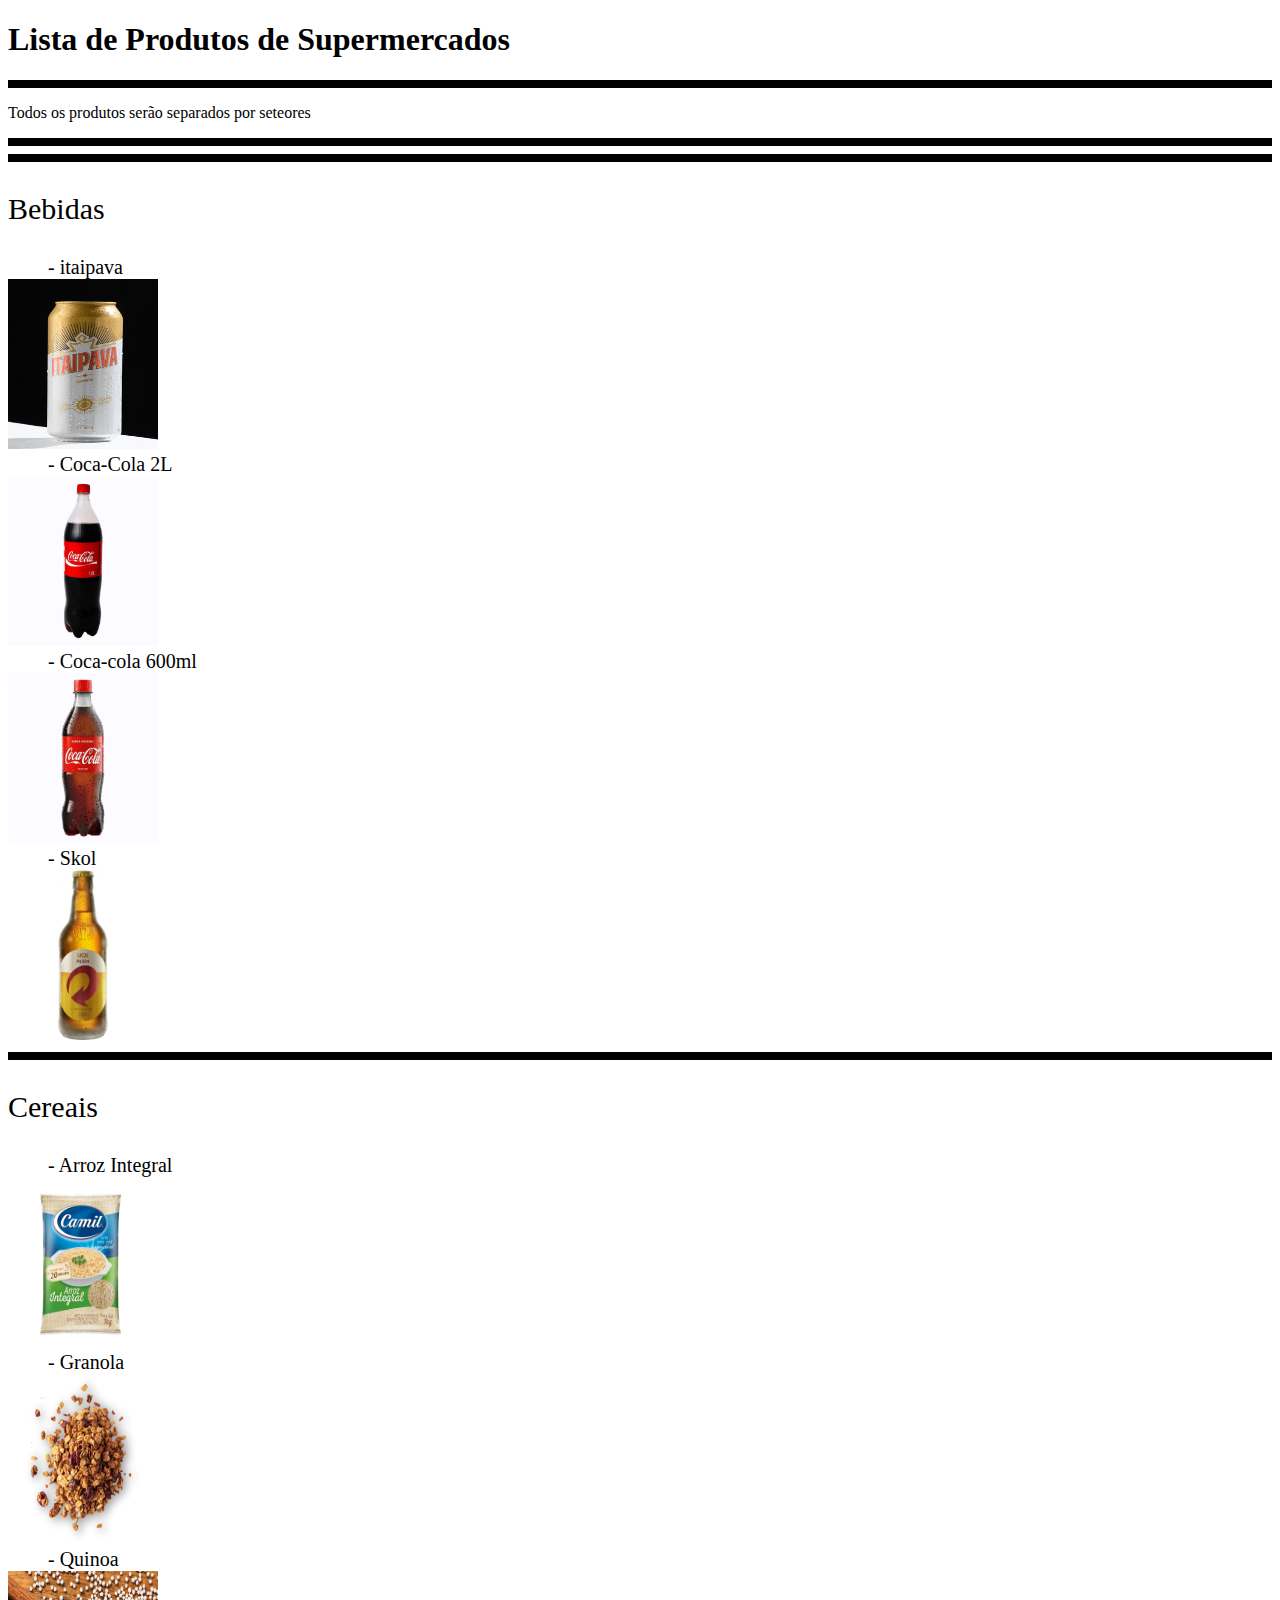
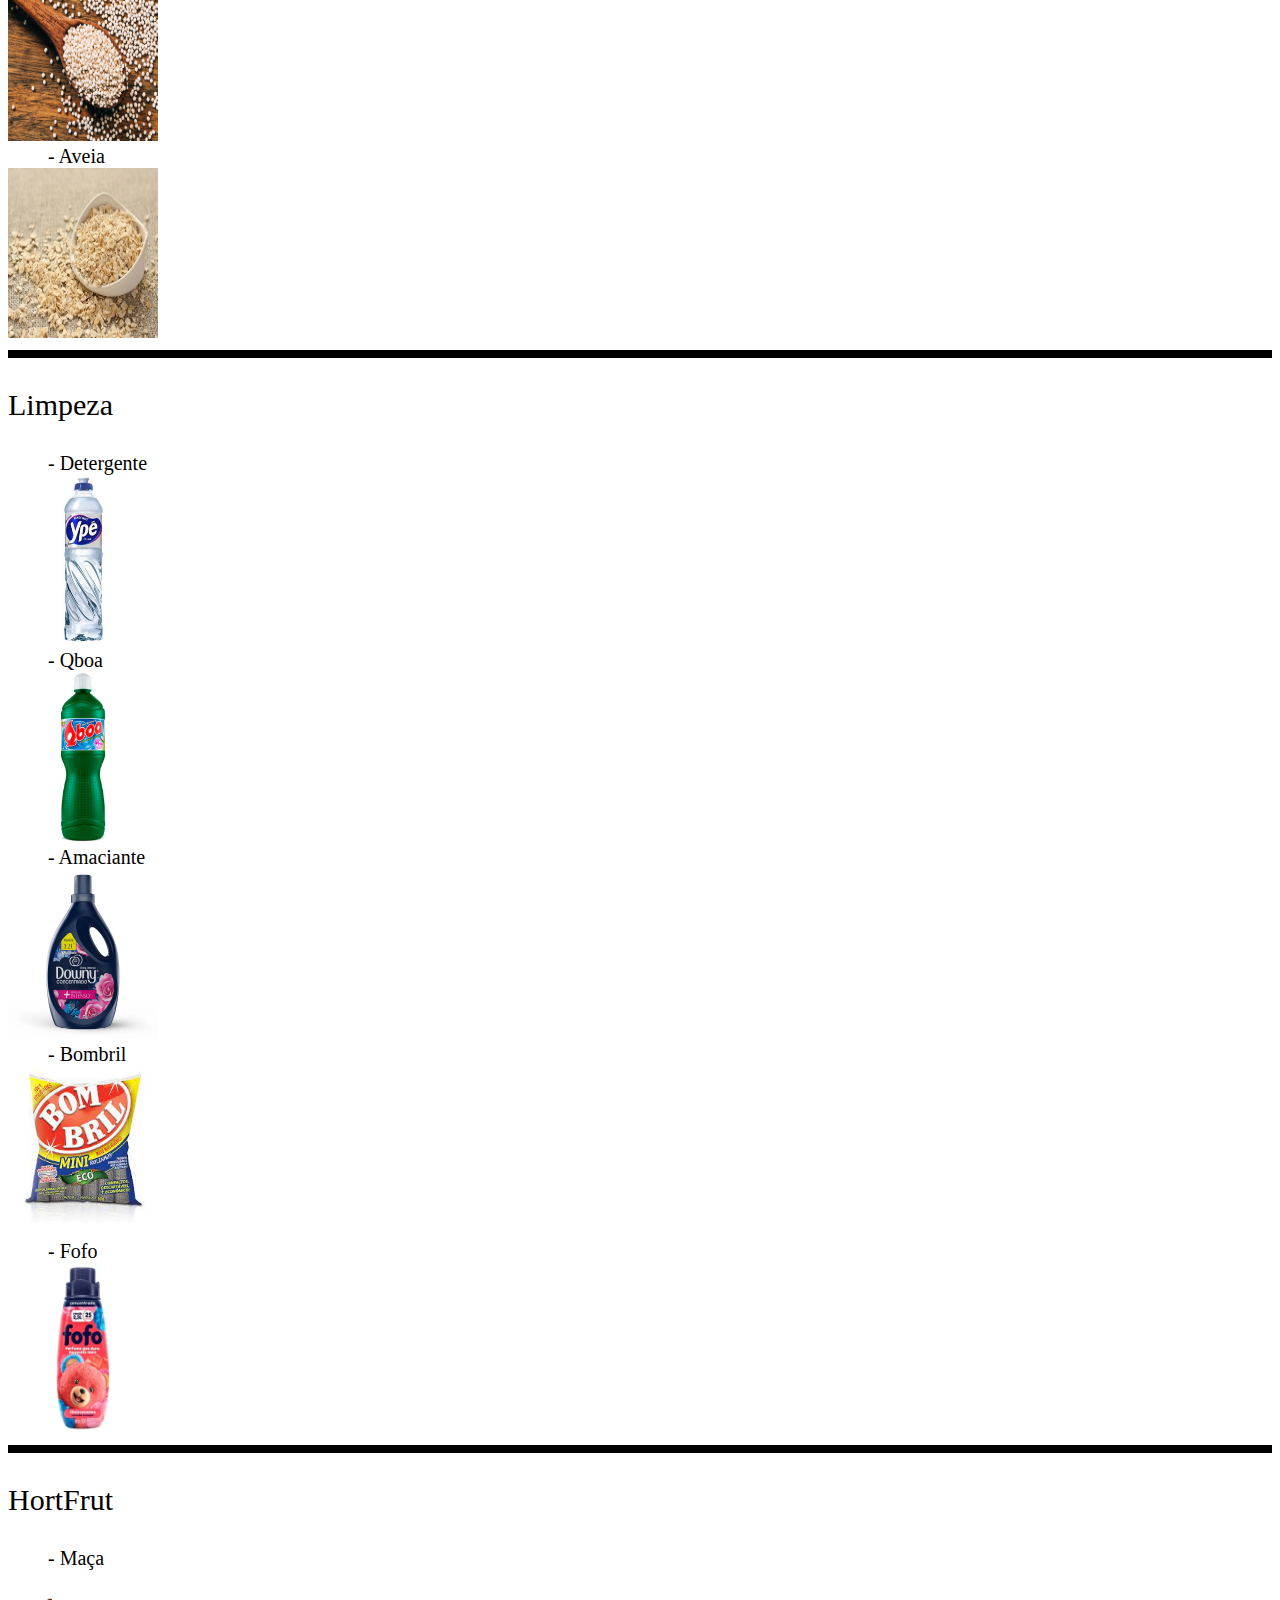
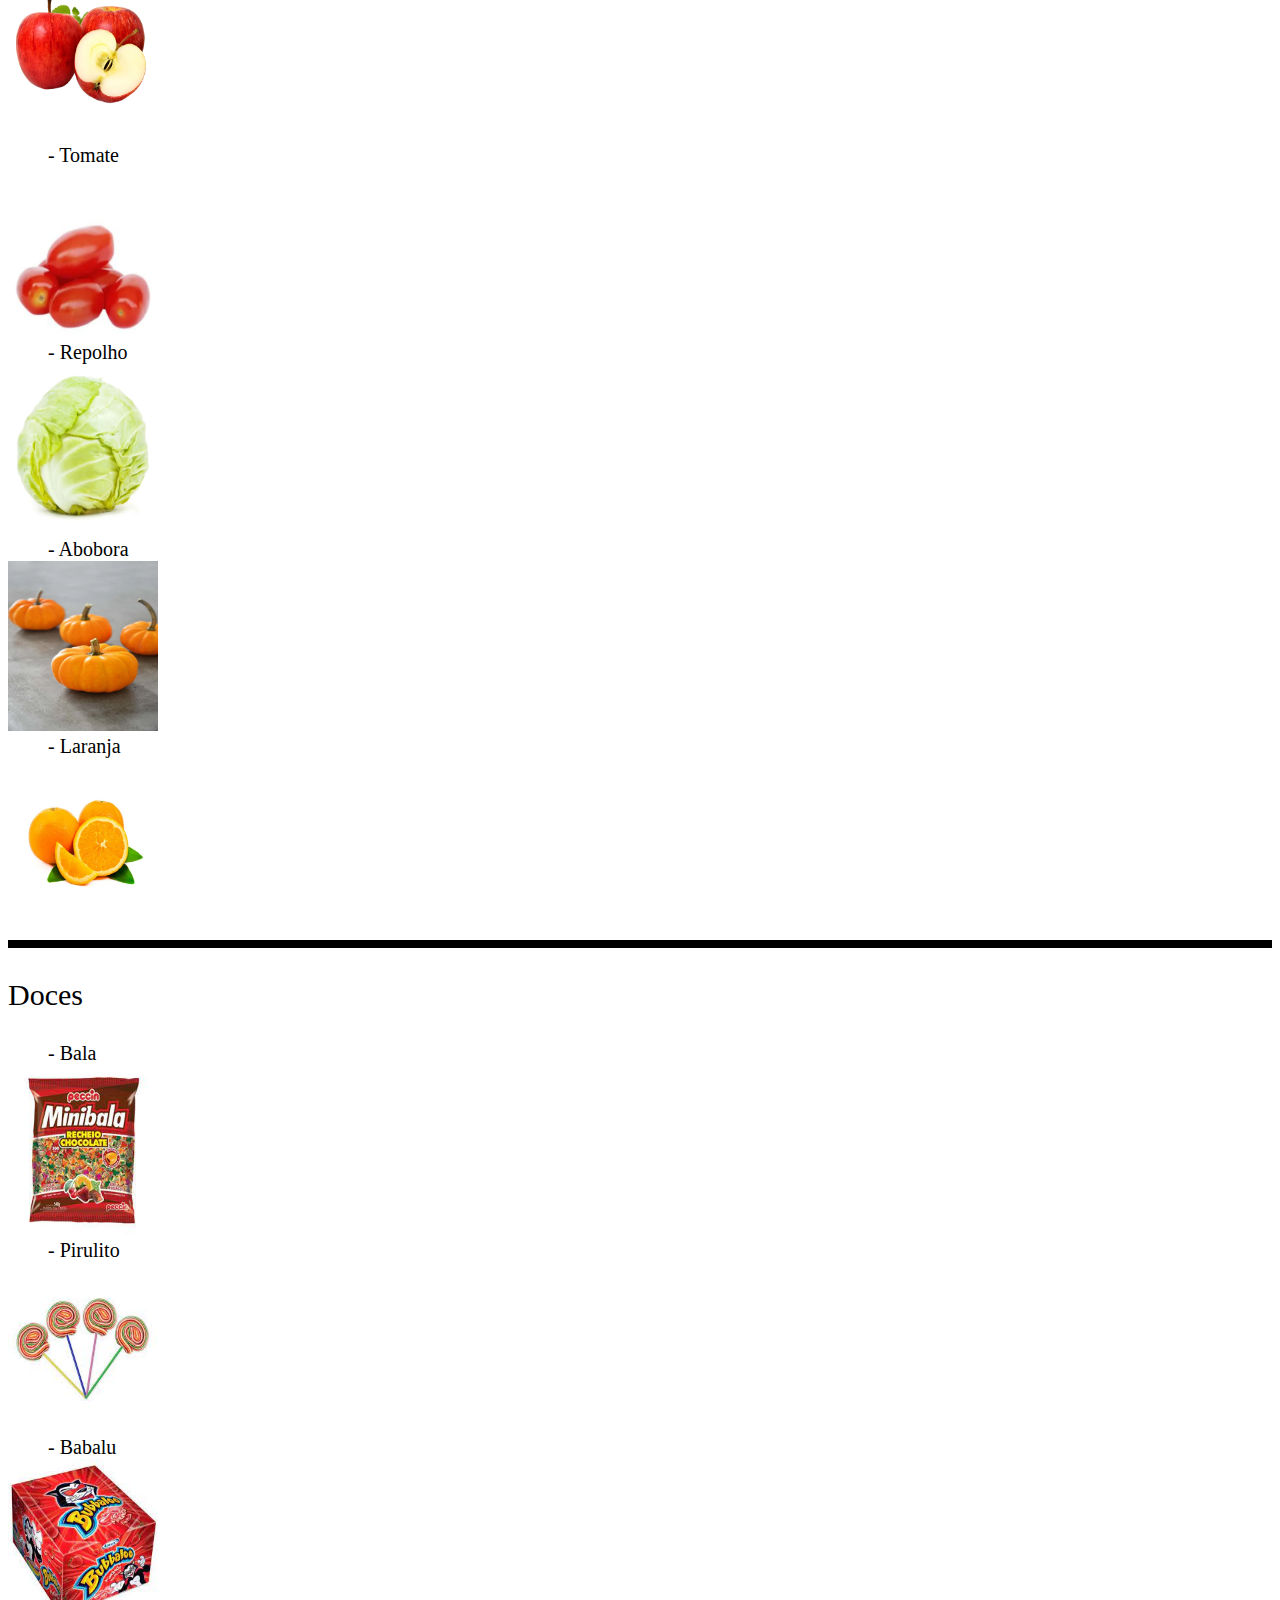
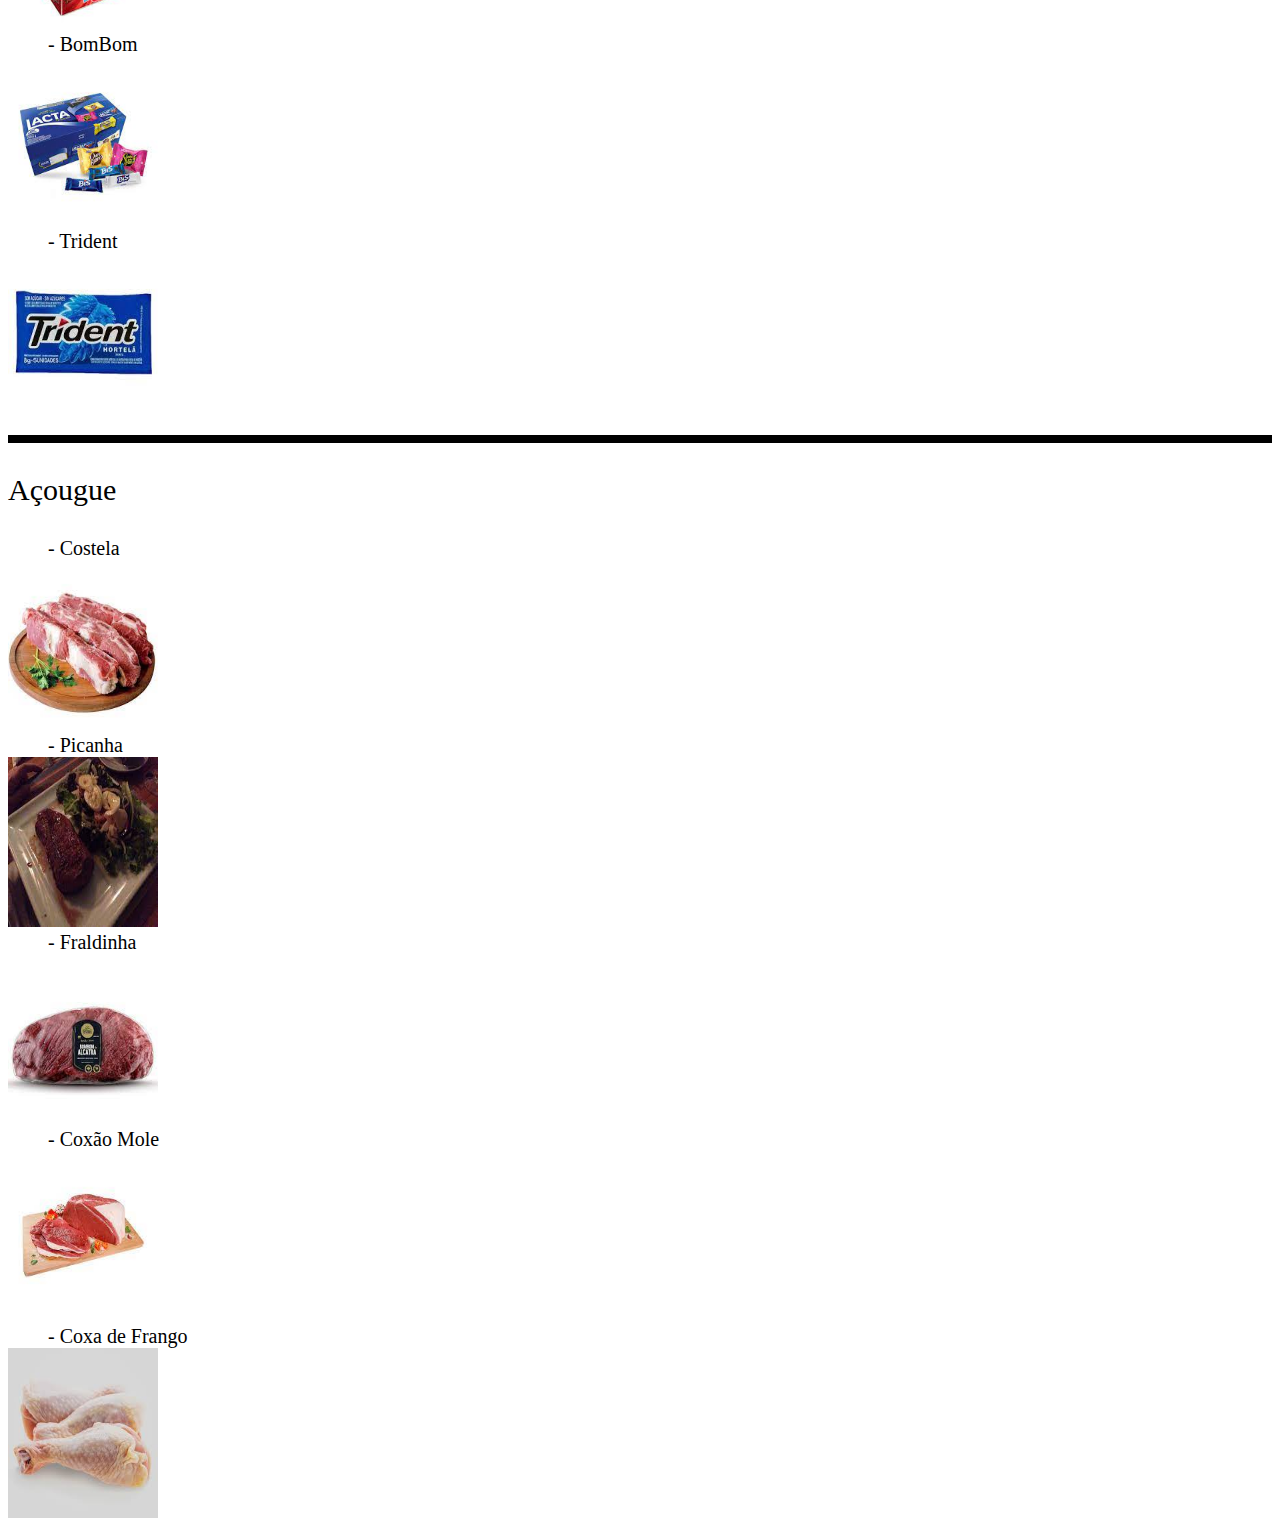
==== Exercicio 11_03_2024/index.html @ 72673f76 "update 12_03_2024" ====
<!DOCTYPE html>
<html lang="pt-br">

<head>
    <meta charset="UTF-8">
    <meta name="viewport" content="width=device-width, initial-scale=1.0">
    <title>Lista de supermercados</title>
    <style>
        dl {
            font-size: 30px;
        }
        dd {
            font-size: 20px;
            
        }
        hr {
            border: 4px solid black;
        }
    </style>
</head>

<body>
    <h1> Lista de Produtos de Supermercados</h1>
    <hr>
    <p>Todos os produtos serão separados por seteores</p>
    <hr>
    <dt>
        <hr>
        <dl>Bebidas</dl>
            <dd>- itaipava</dd>
                <img width="150px" height="170px" src="./_img/itaipava.jpg"/>
                
            <dd>- Coca-Cola 2L</dd>
                <img width="150px" height="170px" src="./_img/coca2l.jpg"/>
            <dd>- Coca-cola 600ml</dd>
                    <img width="150px" height="170px" src="./_img/coca600ml.jpg"/>
            <dd>- Skol</dd>
                <img width="150px" height="170px" src="./_img/skol.jpg"/>
        <hr>
        
        <dl>Cereais</dl>
            <dd>- Arroz Integral</dd>
                <img width="150px" height="170px" src="./_img/arroz.png"/>
            <dd>- Granola</dd>
                <img width="150px" height="170px" src="./_img/granola.webp"/>
            <dd>- Quinoa</dd>
                <img width="150px" height="170px" src="./_img/quinoa.jpg"/>
            <dd>- Aveia</dd>
                <img width="150px" height="170px" src="./_img/aveia.webp"/>

        <hr>
        <dl>Limpeza</dl>
            <dd>- Detergente</dd>
                <img width="150px" height="170px" src="./_img/detergente.jpg"/>
            <dd>- Qboa</dd>
                <img width="150px" height="170px" src="./_img/qboa.webp"/>
            <dd>- Amaciante </dd>
                <img width="150px" height="170px" src="./_img/amaciante Downy.webp"/>
            <dd>- Bombril</dd>
                <img width="150px" height="170px" src="./_img/bombril.jfif"/>
            <dd>- Fofo</dd>
                <img width="150px" height="170px" src="./_img/fofo.webp"/>
        
        <hr>
        <dl>HortFrut</dl>
            <dd>- Maça</dd>
                <img width="150px" height="170px" src="./_img/maca.png"/>
            <dd>- Tomate</dd>
                <img width="150px" height="170px" src="./_img/tomate.webp"/>
            <dd>- Repolho</dd>
                <img width="150px" height="170px" src="./_img/repolho.webp"/>
            <dd>- Abobora</dd>
                <img width="150px" height="170px" src="./_img/abobora.webp"/>
            <dd>- Laranja</dd>
                <img width="150px" height="170px" src="./_img/laranja.webp"/>

        <hr>
        <dl>Doces</dl>
            <dd>- Bala</dd>
                <img width="150px" height="170px" src="./_img/bala.jfif"/>
            <dd>- Pirulito </dd>
                <img width="150px" height="170px" src="./_img/pirulito.jfif"/>
            <dd>- Babalu</dd>
                <img width="150px" height="170px" src="./_img/babalu.jfif"/>
            <dd>- BomBom</dd>
                <img width="150px" height="170px" src="./_img/bombom.jfif"/>
            <dd>- Trident</dd>
                <img width="150px" height="170px" src="./_img/trident.jfif"/>
        <hr>
        <dl>Açougue</dl>
            <dd>- Costela</dd>
                <img width="150px" height="170px" src="./_img/costela.jfif"/>
            <dd>- Picanha</dd>
                <img width="150px" height="170px" src="./_img/picanha.jfif"/>
            <dd>- Fraldinha</dd>
                <img width="150px" height="170px" src="./_img/fraldinha.jfif"/>
            <dd>- Coxão Mole</dd>
                <img width="150px" height="170px" src="./_img//coxaomole.jfif"/>
            <dd>- Coxa de Frango</dd>
                <img width="150px" height="170px" src="./_img/coxafrango.jfif"/>
    </dt>

</body>

</html>
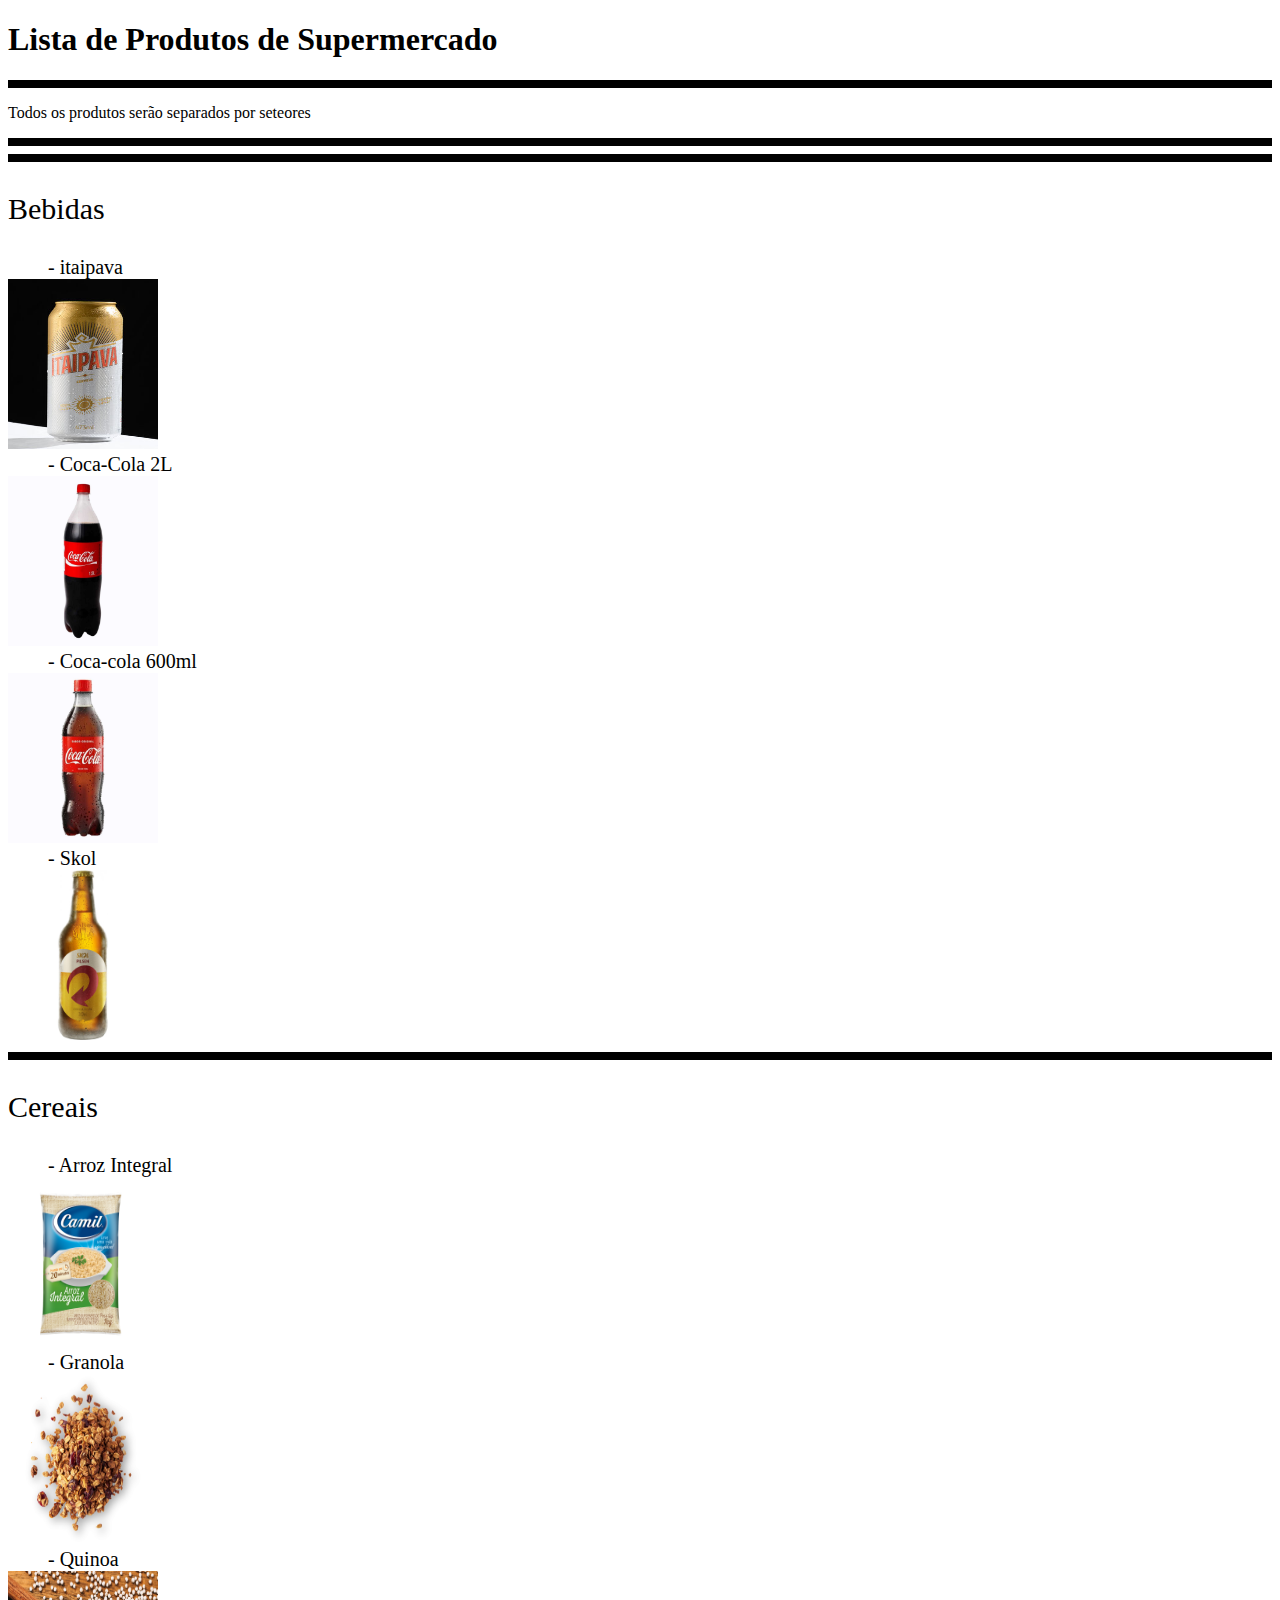
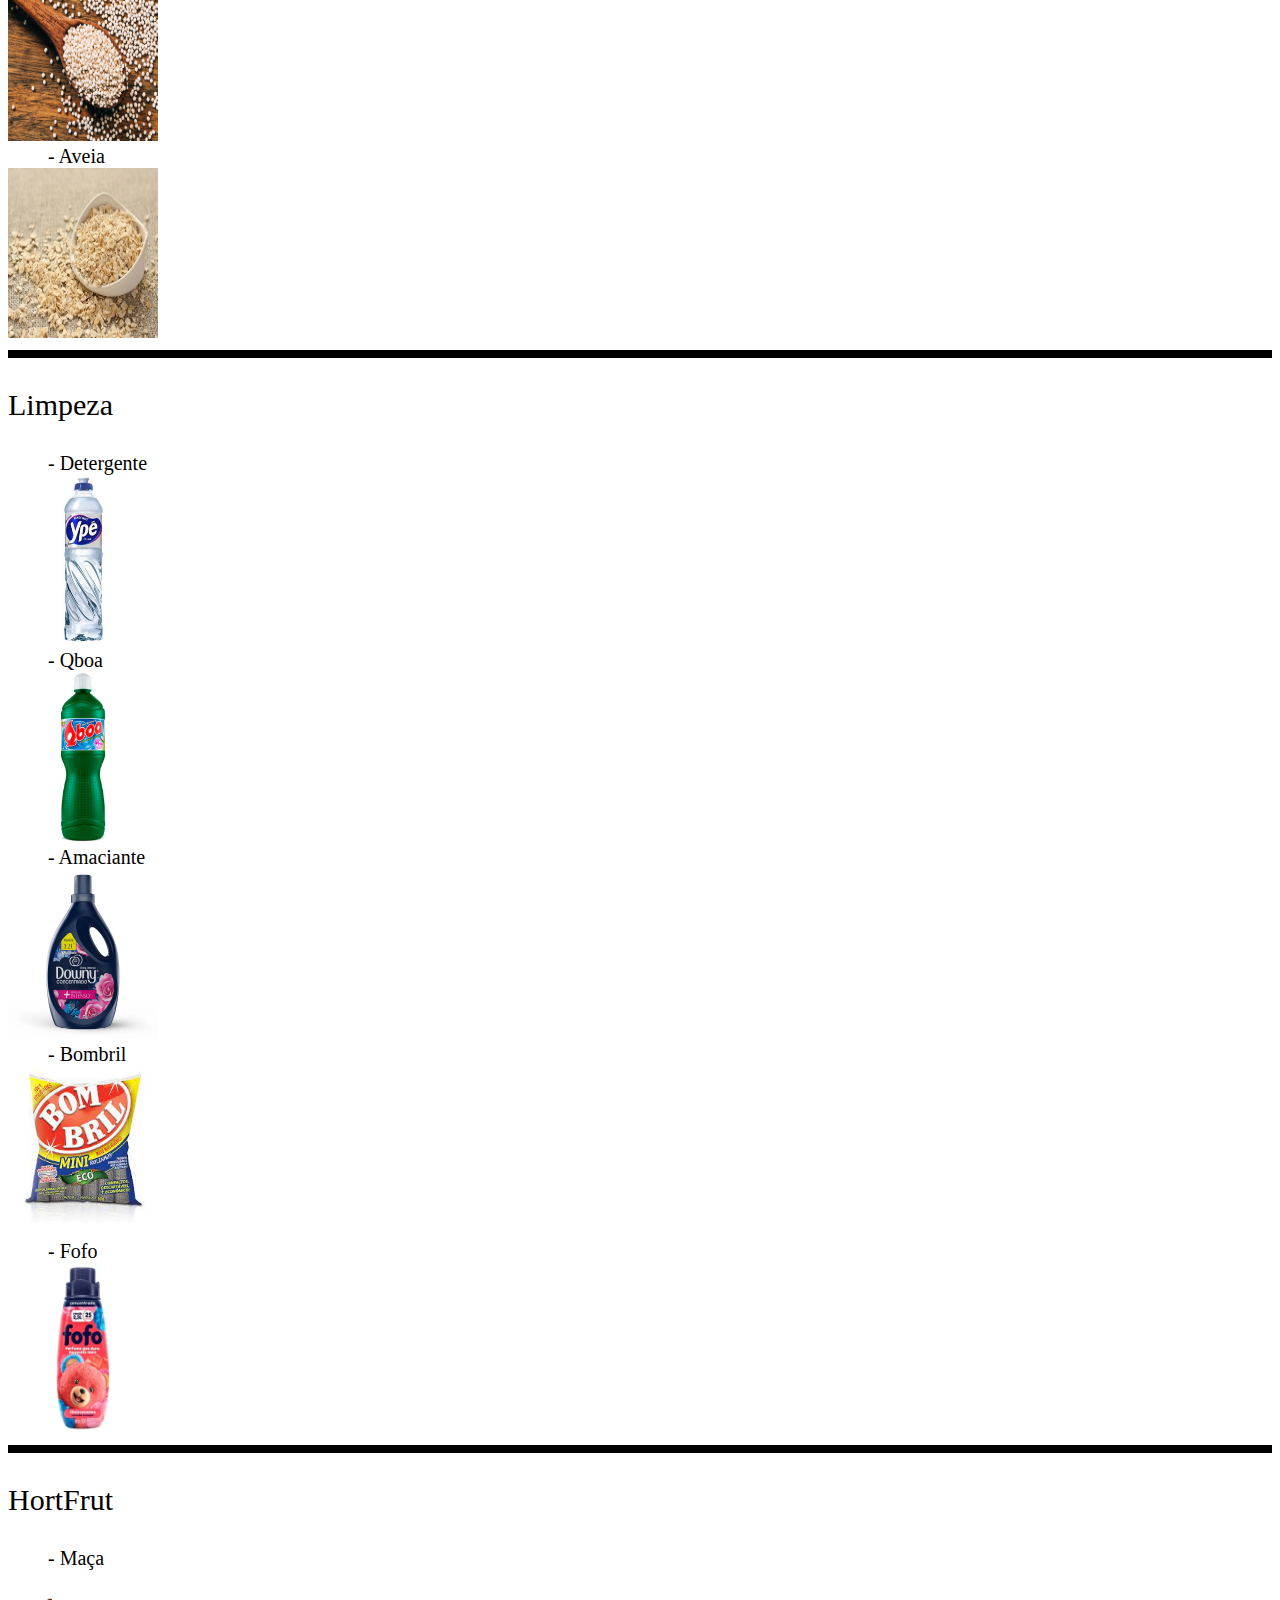
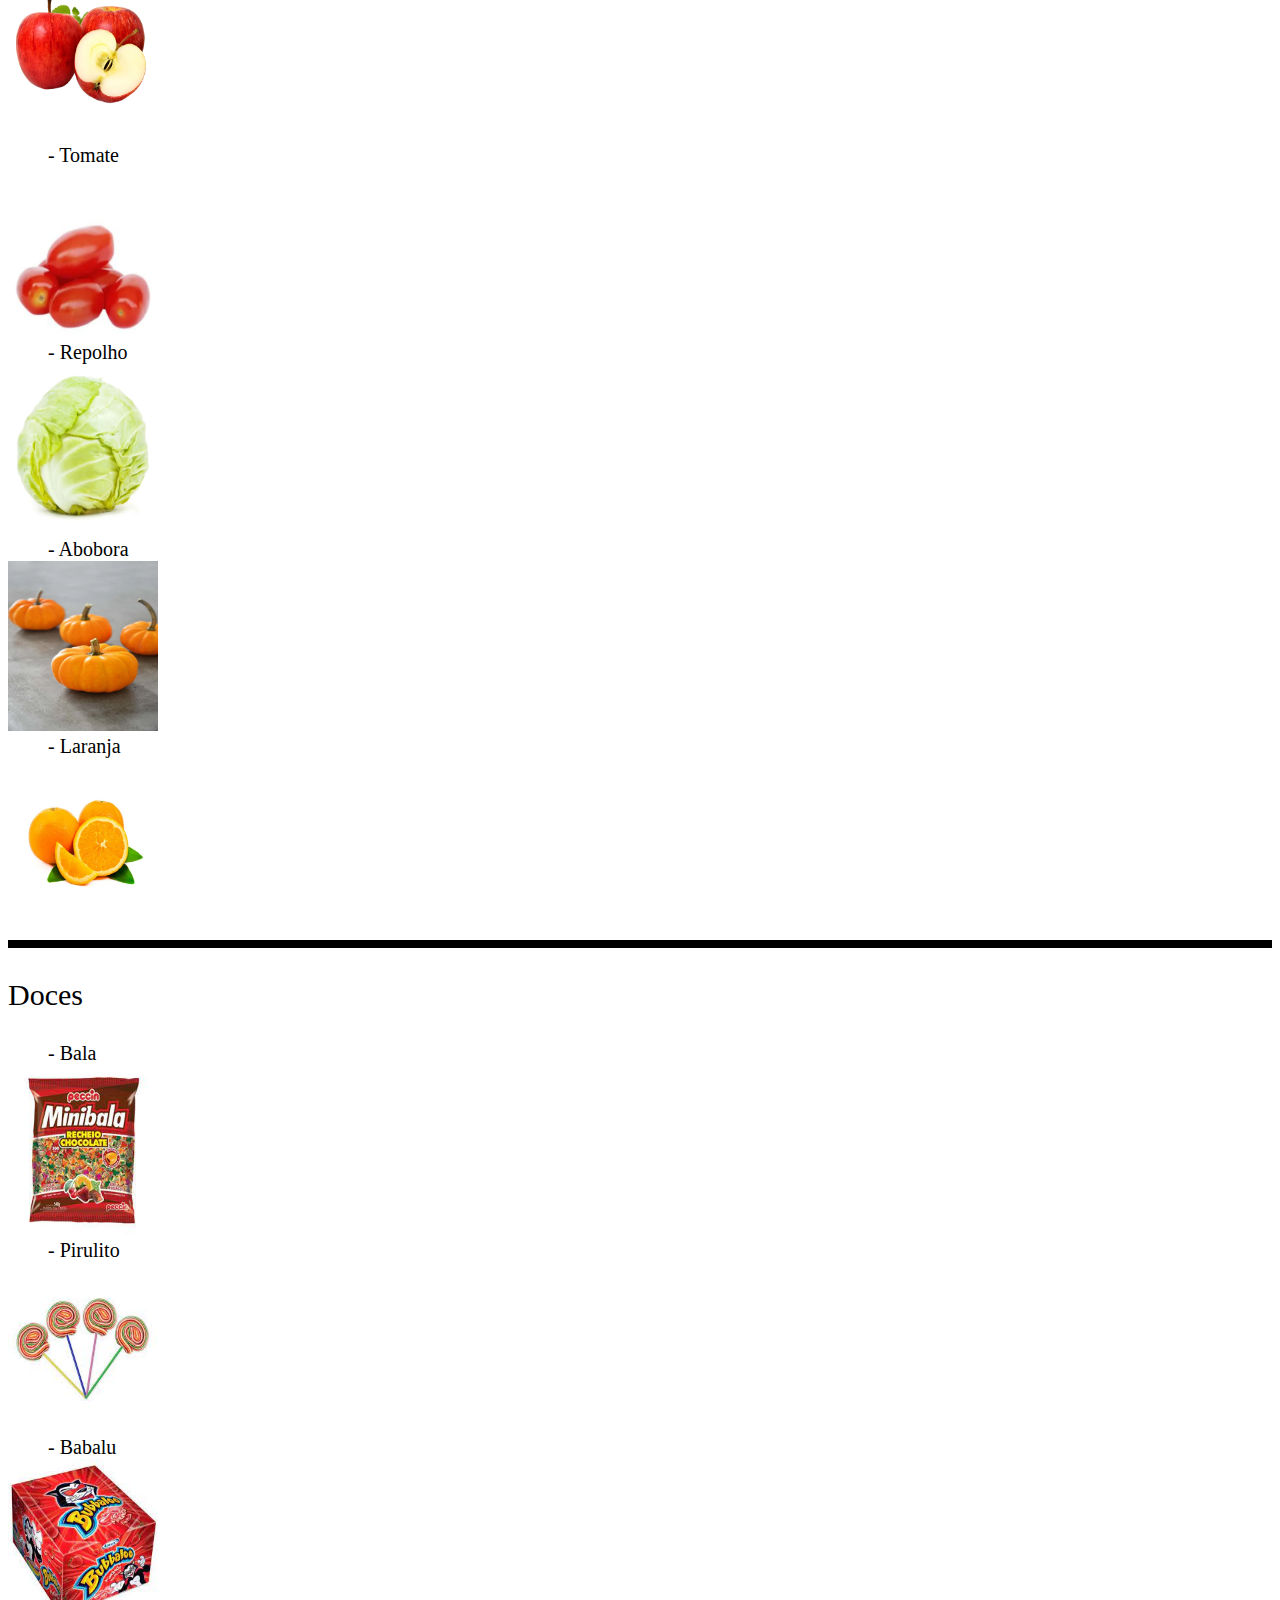
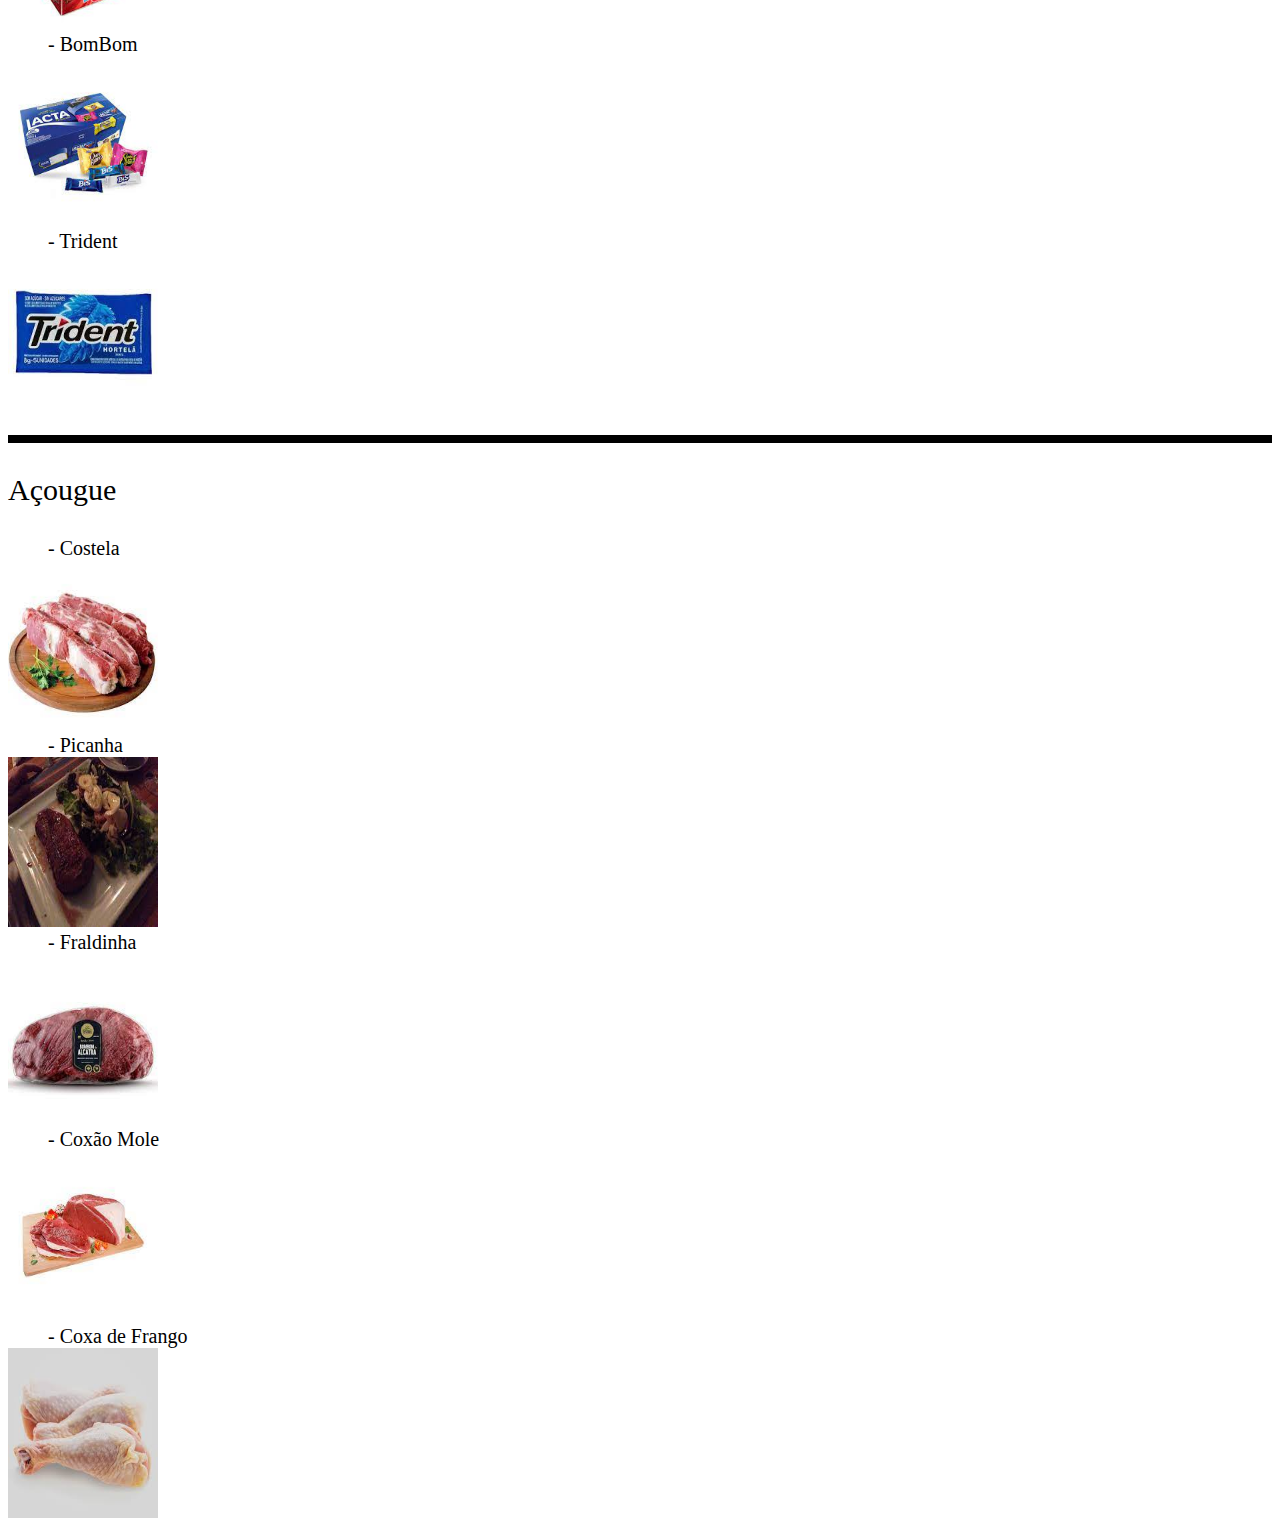
==== commit 399837b5: "update" ====
--- a/Exercicio 11_03_2024/index.html
+++ b/Exercicio 11_03_2024/index.html
@@ -20,7 +20,7 @@
 </head>
 
 <body>
-    <h1> Lista de Produtos de Supermercados</h1>
+    <h1> Lista de Produtos de Supermercado</h1>
     <hr>
     <p>Todos os produtos serão separados por seteores</p>
     <hr>
